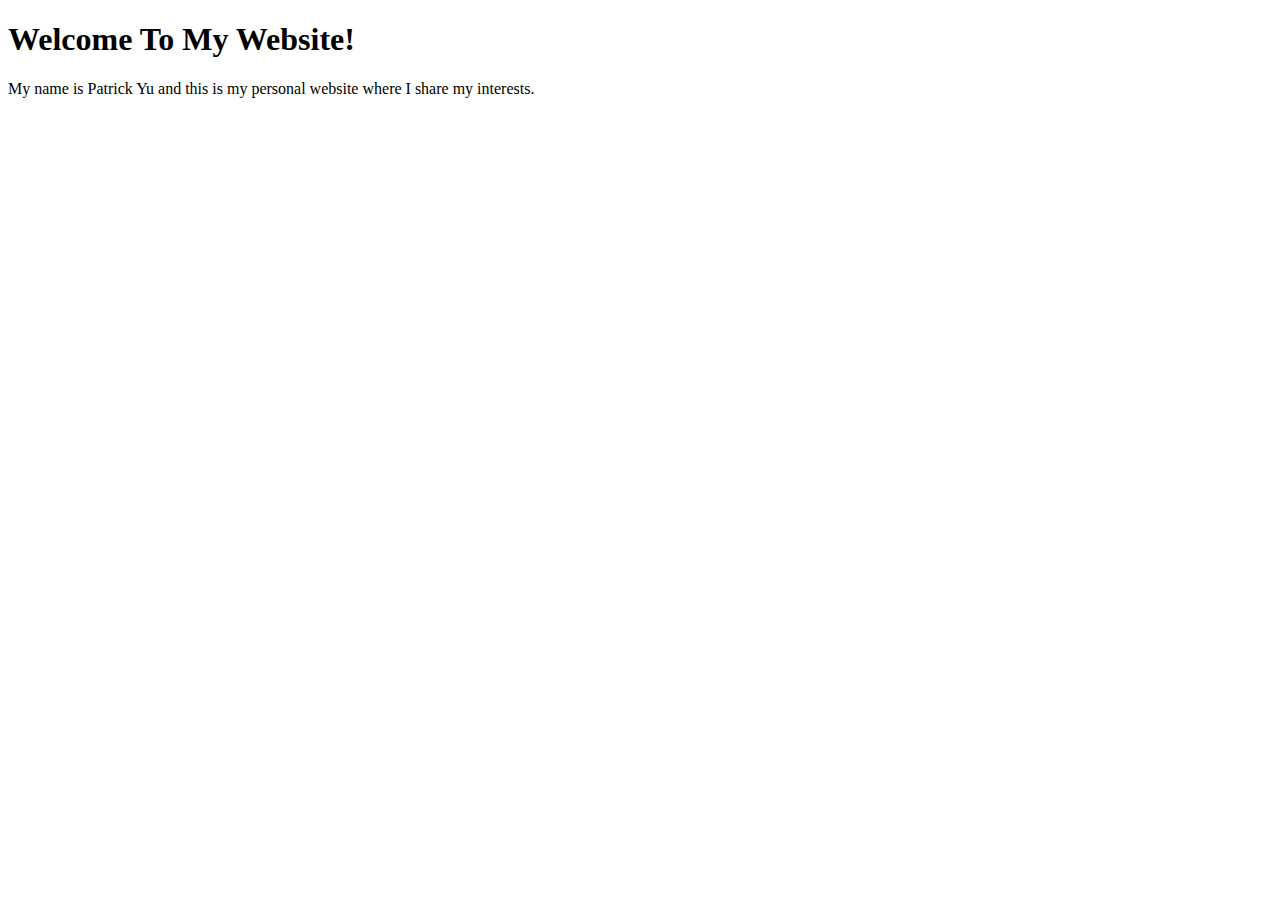
==== index.html @ 5d088125 "Create index.html" ====
<!DOCTYPE html>
<html lang="en">
<head>
    <meta charset="UTF-8">
    <meta name="viewport" content="width=device-width, initial-scale=1.0">
    <title>My Website</title>
</head>
<body>
    <h1>Welcome To My Website!</h1>
    <p>My name is Patrick Yu and this is my personal website where I share my interests.</p>
</body>
</html>
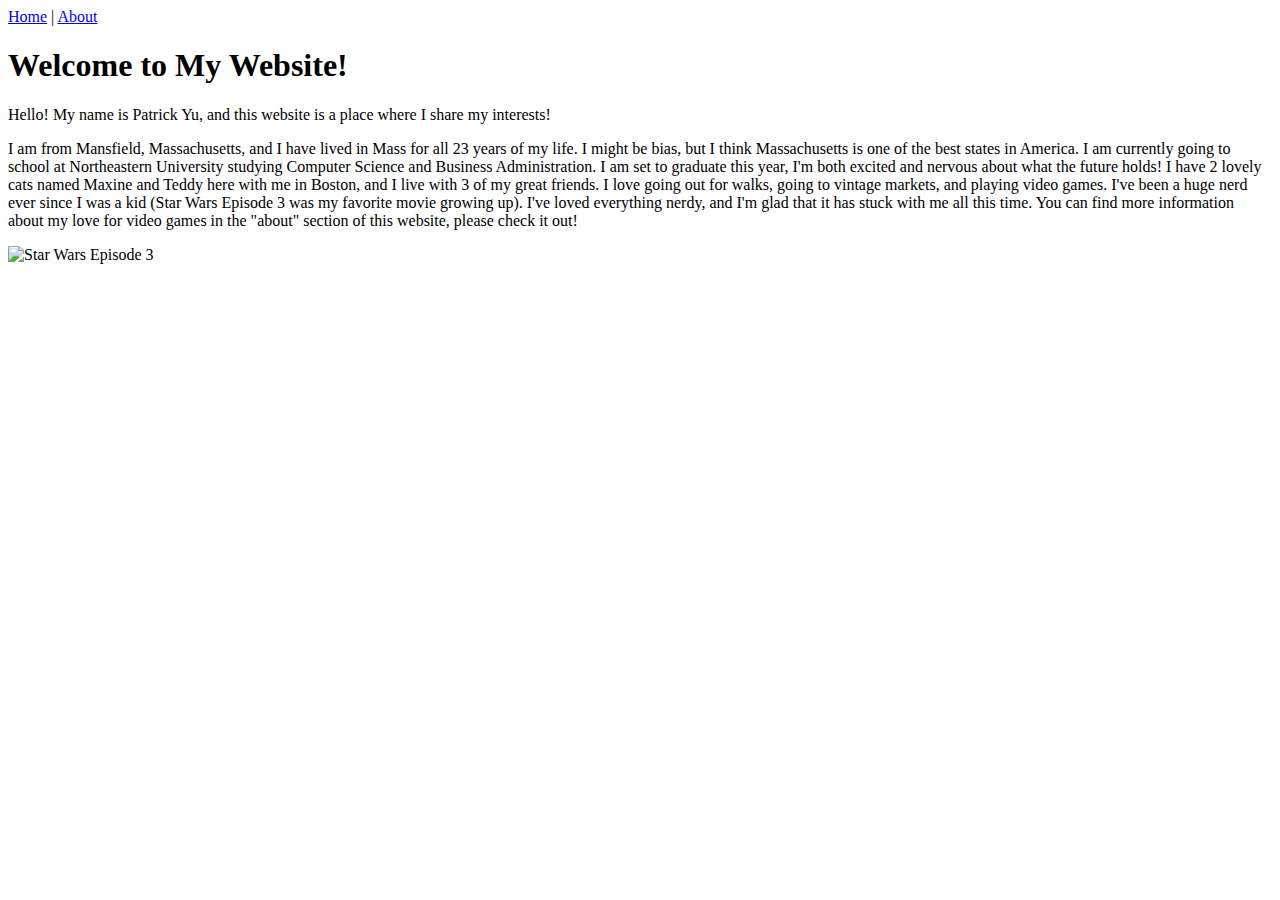
==== commit 33d90da2: "Update index.html" ====
--- a/index.html
+++ b/index.html
@@ -3,10 +3,22 @@
 <head>
     <meta charset="UTF-8">
     <meta name="viewport" content="width=device-width, initial-scale=1.0">
-    <title>My Website</title>
+    <title>My Personal Website</title>
 </head>
 <body>
-    <h1>Welcome To My Website!</h1>
-    <p>My name is Patrick Yu and this is my personal website where I share my interests.</p>
+    <nav>
+        <a href="index.html">Home</a> | 
+        <a href="about.html">About</a>
+    </nav>
+
+    <h1>Welcome to My Website!</h1>
+    
+    <p>Hello! My name is Patrick Yu, and this website is a place where I share my interests!</p>
+
+    <p>I am from Mansfield, Massachusetts, and I have lived in Mass for all 23 years of my life. I might be bias, but I think Massachusetts is one of the best states in America. I am currently going to school at Northeastern University studying Computer Science and Business Administration. I am set to graduate this year, I'm both excited and nervous about what the future holds! I have 2 lovely cats named Maxine and Teddy here with me in Boston, and I live with 3 of my great friends. I love going out for walks, going to vintage markets, and playing video games. I've been a huge nerd ever since I was a kid (Star Wars Episode 3 was my favorite movie growing up). I've loved everything nerdy, and I'm glad that it has stuck with me all this time. You can find more information about my love for video games in the "about" section of this website, please check it out! </p>
+
+    <!-- Adding an image from a URL -->
+    <img src="https://encrypted-tbn0.gstatic.com/images?q=tbn:ANd9GcRZ_eNvvTSsC2Zvb3PhCrrje9_OmyS5xA1ZWA&s" alt="Star Wars Episode 3" width="400">
+
 </body>
 </html>
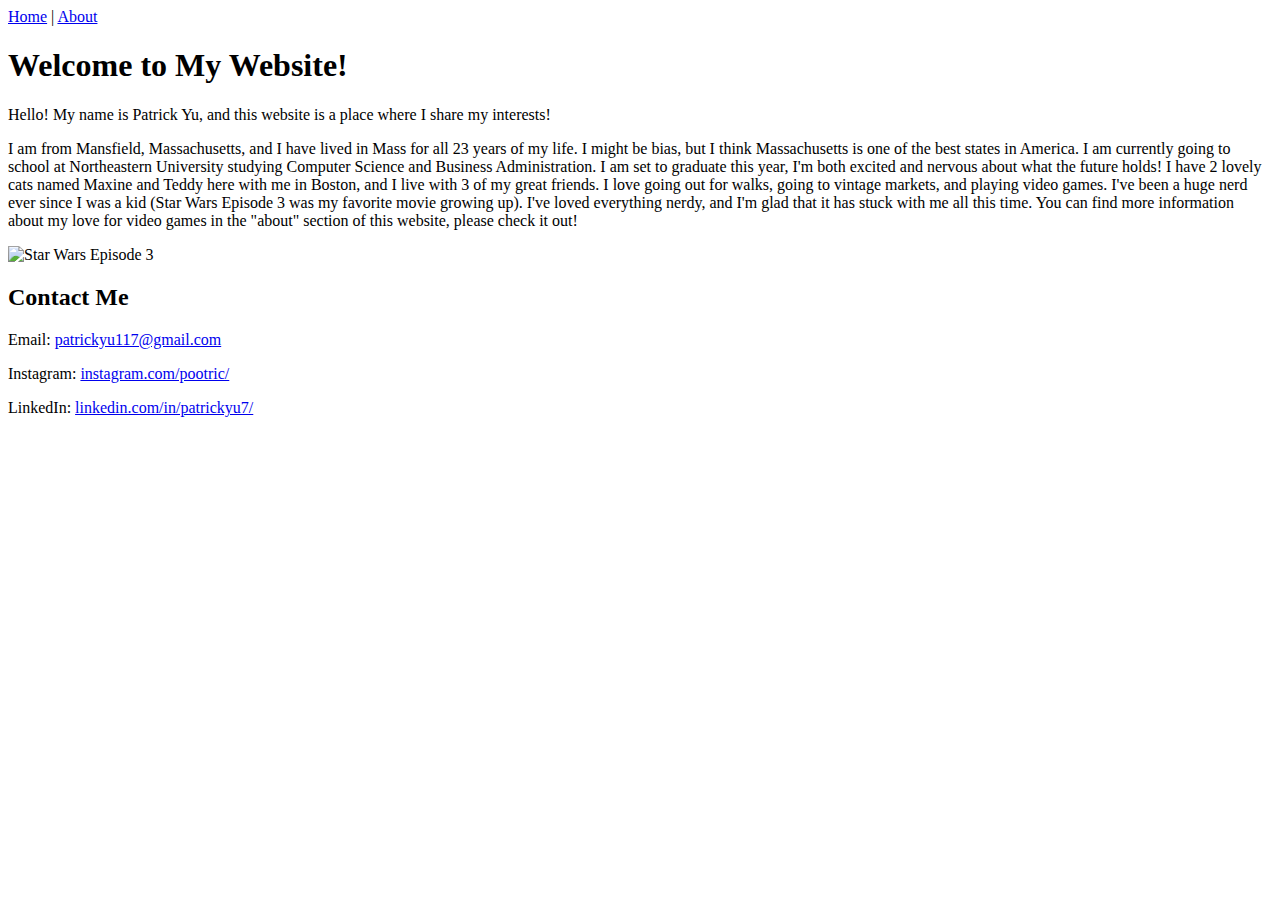
==== commit 6addc944: "Update index.html" ====
--- a/index.html
+++ b/index.html
@@ -20,5 +20,10 @@
     <!-- Adding an image from a URL -->
     <img src="https://encrypted-tbn0.gstatic.com/images?q=tbn:ANd9GcRZ_eNvvTSsC2Zvb3PhCrrje9_OmyS5xA1ZWA&s" alt="Star Wars Episode 3" width="400">
 
+    <h2>Contact Me</h2>
+    <p>Email: <a href="mailto:patrickyu117@gmail.com">patrickyu117@gmail.com</a></p>
+    <p>Instagram: <a href="https://www.instagram.com/pootric/" target="_blank">instagram.com/pootric/</a></p>
+    <p>LinkedIn: <a href="https://www.linkedin.com/in/patrickyu7/" target="_blank">linkedin.com/in/patrickyu7/</a></p>
+
 </body>
 </html>
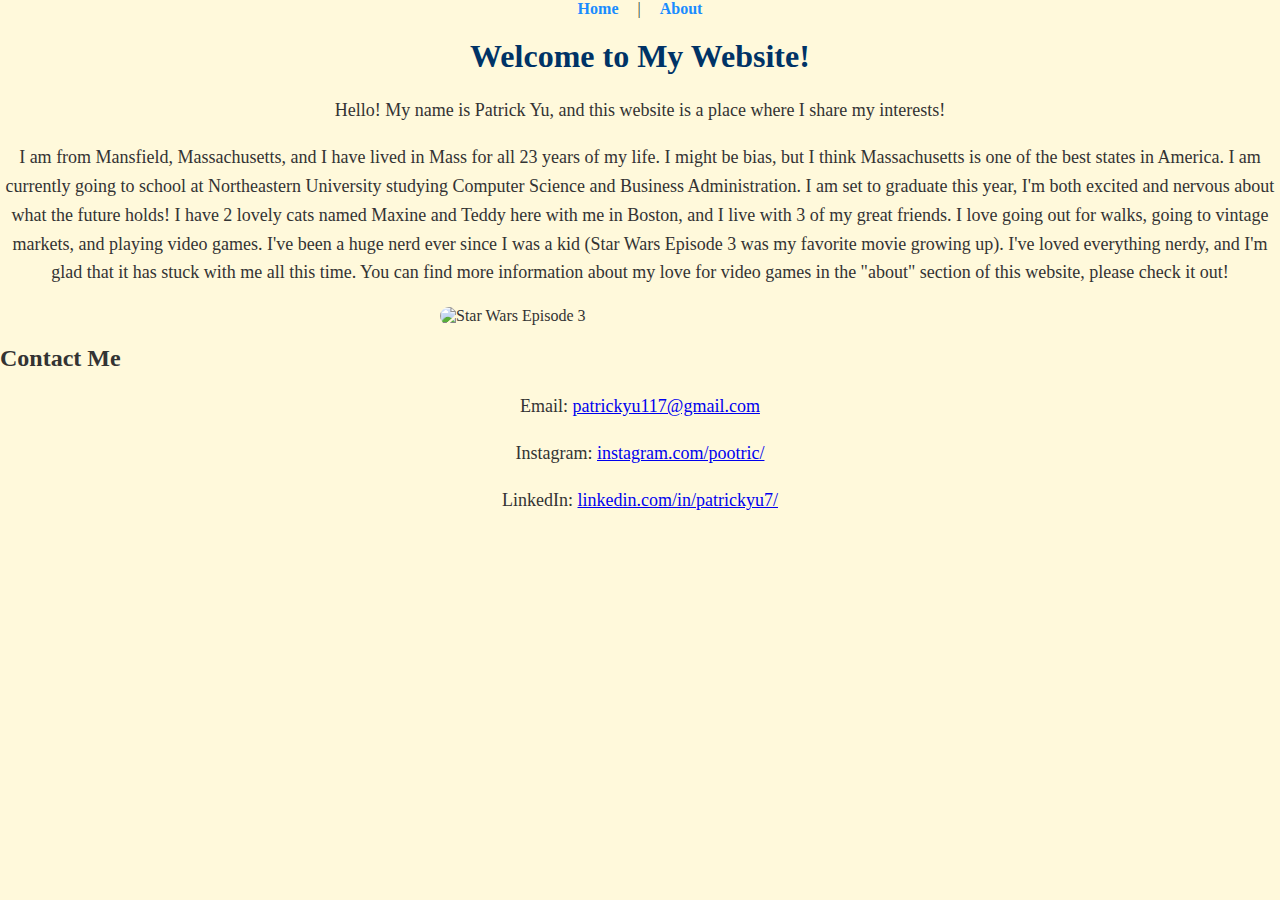
==== commit ccb6656c: "Update index.html" ====
--- a/index.html
+++ b/index.html
@@ -4,6 +4,7 @@
     <meta charset="UTF-8">
     <meta name="viewport" content="width=device-width, initial-scale=1.0">
     <title>My Personal Website</title>
+    <link rel="stylesheet" href="styles.css">
 </head>
 <body>
     <nav>
--- a/styles.css
+++ b/styles.css
@@ -0,0 +1,41 @@
+body {
+    font-family: 'Cambria', serif; /* Ensure it falls back to a serif font if Cambria isn't available */
+    background-color: #fff9db; /* Very Light Yellow */
+    color: #333;
+    margin: 0;
+    padding: 0;
+}
+
+h1 {
+    color: #003366;
+    text-align: center;
+    margin-top: 20px;
+}
+
+p {
+    font-size: 18px;
+    line-height: 1.6;
+    text-align: center;
+}
+
+img {
+    display: block;
+    margin: 20px auto;
+    border-radius: 10px; /* Rounded Image Corners */
+}
+
+nav {
+    text-align: center;
+    margin-bottom: 20px;
+}
+
+nav a {
+    text-decoration: none;
+    color: #1a8cff;
+    font-weight: bold;
+    margin: 0 15px;
+}
+
+nav a:hover {
+    color: #cc66ff;
+}
